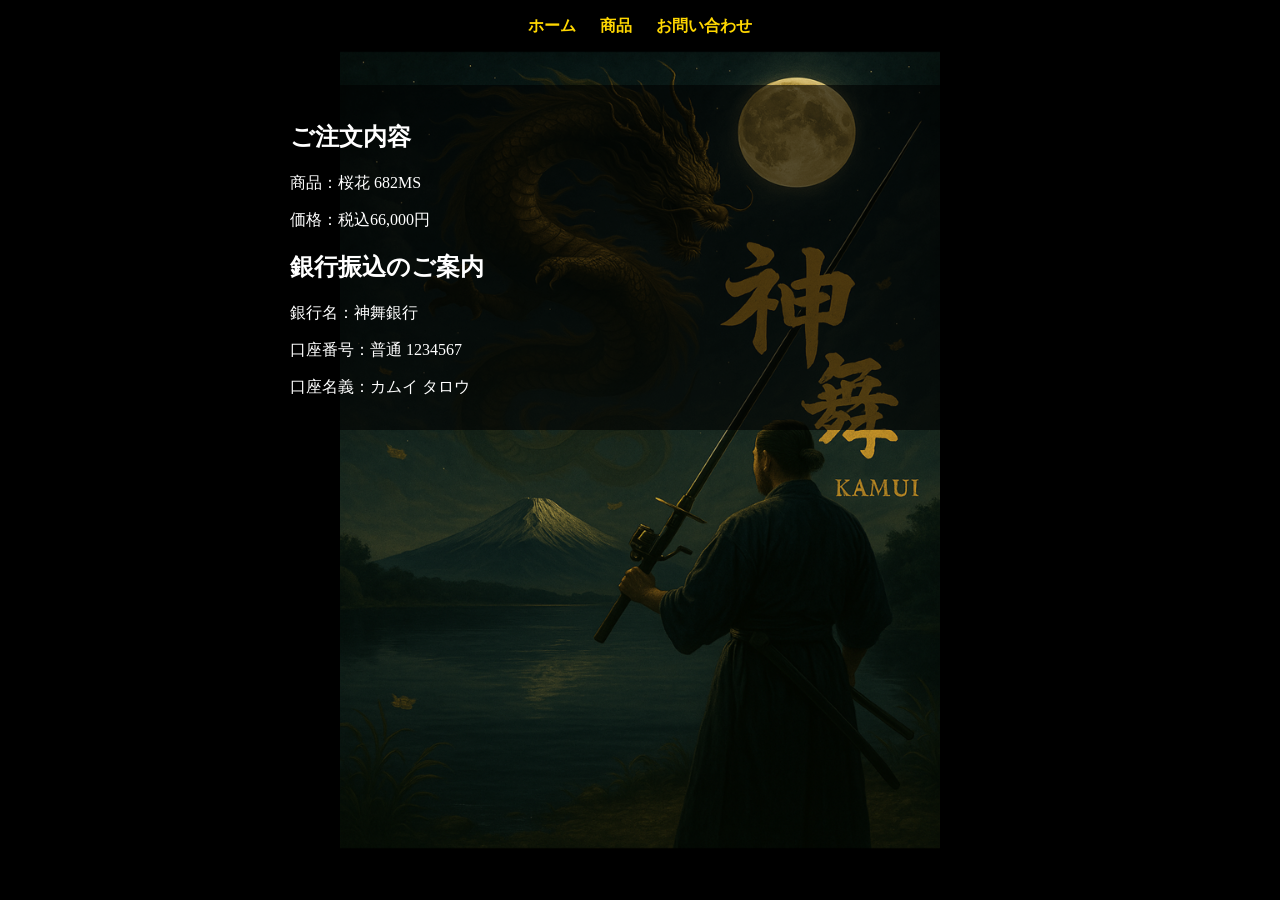
==== cart.html @ a13714da "Add files via upload" ====
<!DOCTYPE html>
<html lang="ja">
<head>
  <meta charset="UTF-8">
  <meta name="viewport" content="width=device-width, initial-scale=1.0">
  <title>カート - 神舞</title>
  <link rel="stylesheet" href="style.css">
</head>
<body>
  <header>
    <nav>
      <a href="index.html">ホーム</a>
      <a href="product.html">商品</a>
      <a href="contact.html">お問い合わせ</a>
    </nav>
  </header>
  <section class="cart">
    <h1>ご注文内容</h1>
    <p>商品：桜花 682MS</p>
    <p>価格：税込66,000円</p>
    <h2>銀行振込のご案内</h2>
    <p>銀行名：神舞銀行</p>
    <p>口座番号：普通 1234567</p>
    <p>口座名義：カムイ タロウ</p>
  </section>
</body>
</html>
---- style.css ----
body {
  margin: 0;
  font-family: 'Noto Serif JP', serif;
  background: url('background.png') no-repeat center center fixed;
  background-size: cover;
  color: white;
}
header {
  text-align: center;
  padding: 1em;
}
.logo {
  width: 150px;
}
nav a {
  color: gold;
  margin: 0 10px;
  text-decoration: none;
  font-weight: bold;
}
section {
  max-width: 700px;
  margin: 2em auto;
  padding: 1em;
  background: rgba(0,0,0,0.6);
  border-radius: 10px;
}
.product-image {
  width: 100%;
  max-width: 500px;
  height: auto;
}
body {
  background-image: url('background.png');
  background-repeat: no-repeat;
  background-position: top center;
  background-size: contain;
  background-color: black;
}
html, body {
  height: 100%;
  margin: 0;
  padding: 0;
}
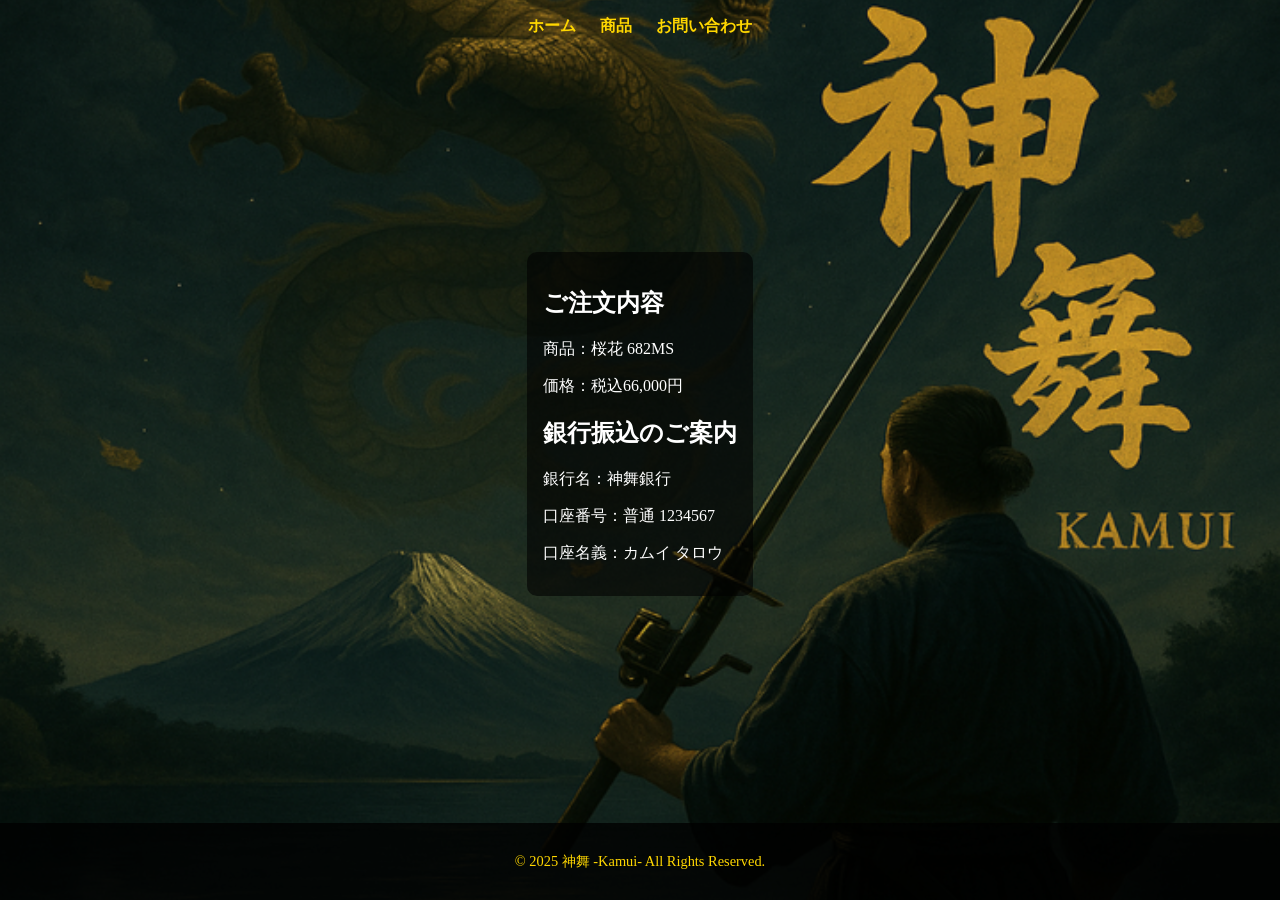
==== commit 936c7e2e: "Add files via upload" ====
--- a/cart.html
+++ b/cart.html
@@ -23,5 +23,9 @@
     <p>口座番号：普通 1234567</p>
     <p>口座名義：カムイ タロウ</p>
   </section>
+
+  <footer class="footer">
+    <p>&copy; 2025 神舞 -Kamui- All Rights Reserved.</p>
+  </footer>
 </body>
-</html>+</html>
--- a/style.css
+++ b/style.css
@@ -31,14 +31,27 @@
   height: auto;
 }
 body {
-  background-image: url('background.png');
-  background-repeat: no-repeat;
-  background-position: top center;
-  background-size: contain;
-  background-color: black;
+  display: flex;
+  flex-direction: column;
+  justify-content: space-between;
+  min-height: 100vh;
 }
-html, body {
-  height: 100%;
-  margin: 0;
-  padding: 0;
+header {
+  position: relative;
+  top: 0;
+  z-index: 10;
 }
+footer {
+  position: relative;
+  bottom: 0;
+  z-index: 10;
+}
+
+.footer {
+  text-align: center;
+  padding: 1em;
+  background: rgba(0, 0, 0, 0.8);
+  font-size: 0.9em;
+  color: gold;
+  margin-top: 2em;
+}
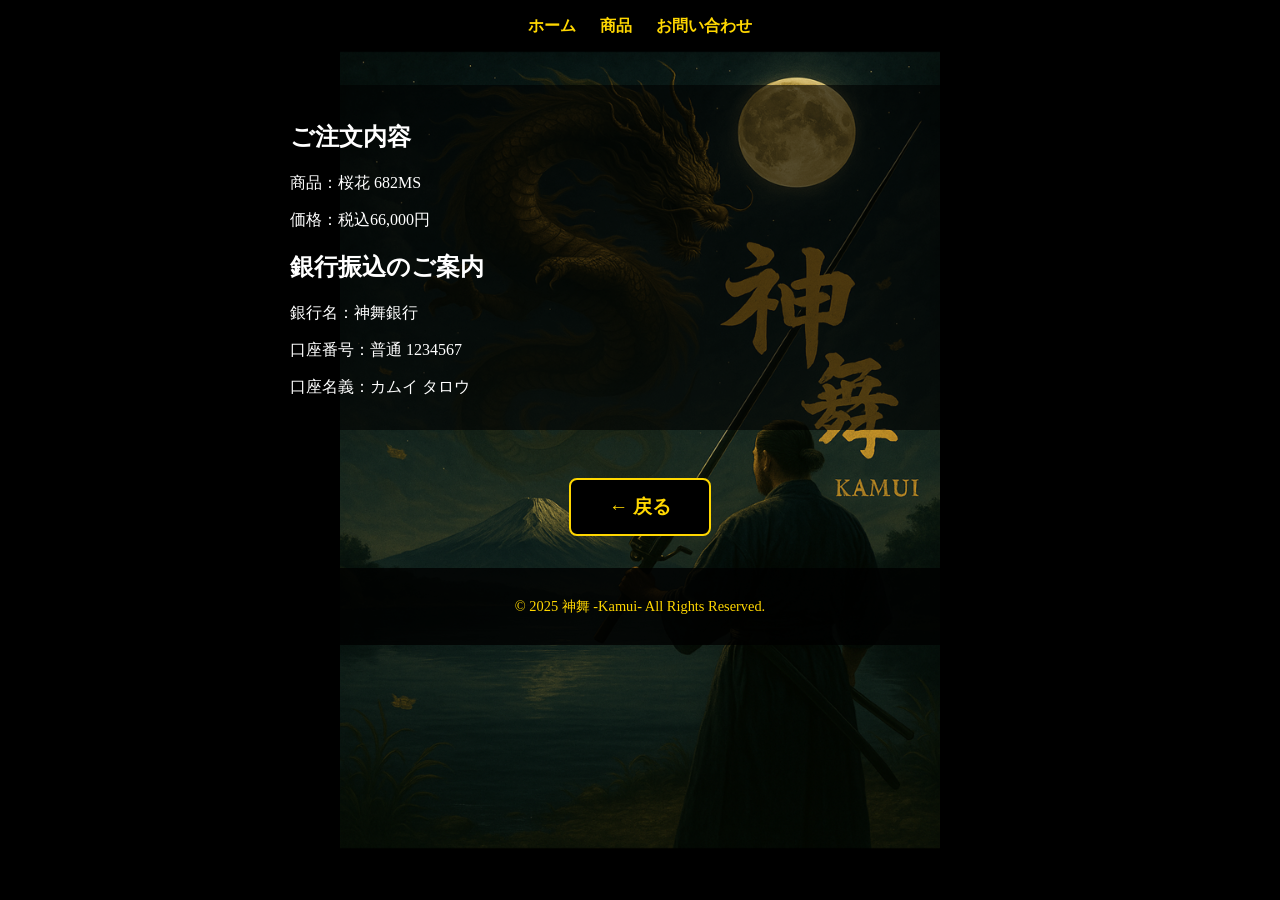
==== commit e4d00658: "Add files via upload" ====
--- a/cart.html
+++ b/cart.html
@@ -24,8 +24,11 @@
     <p>口座名義：カムイ タロウ</p>
   </section>
 
-  <footer class="footer">
-    <p>&copy; 2025 神舞 -Kamui- All Rights Reserved.</p>
-  </footer>
+<div class="back-btn">
+  <a href="javascript:history.back()">← 戻る</a>
+</div>
+<footer class="footer">
+  <p>&copy; 2025 神舞 -Kamui- All Rights Reserved.</p>
+</footer>
 </body>
 </html>
--- a/style.css
+++ b/style.css
@@ -31,20 +31,16 @@
   height: auto;
 }
 body {
-  display: flex;
-  flex-direction: column;
-  justify-content: space-between;
-  min-height: 100vh;
+  background-image: url('background.png');
+  background-repeat: no-repeat;
+  background-position: top center;
+  background-size: contain;
+  background-color: black;
 }
-header {
-  position: relative;
-  top: 0;
-  z-index: 10;
-}
-footer {
-  position: relative;
-  bottom: 0;
-  z-index: 10;
+html, body {
+  height: 100%;
+  margin: 0;
+  padding: 0;
 }
 
 .footer {
@@ -55,3 +51,43 @@
   color: gold;
   margin-top: 2em;
 }
+.back-btn {
+  text-align: center;
+  margin: 3em 0 2em;
+}
+.back-btn a {
+  font-size: 1.2rem;
+  font-weight: bold;
+  padding: 0.75em 2em;
+  background-color: black;
+  color: gold;
+  border: 2px solid gold;
+  border-radius: 8px;
+  text-decoration: none;
+  display: inline-block;
+  transition: all 0.3s ease;
+}
+.back-btn a:hover {
+  background-color: gold;
+  color: black;
+}
+
+/* PWAとSafariで整合性を取るための表示調整 */
+html, body {
+  height: 100%;
+  margin: 0;
+  padding: 0;
+  -webkit-touch-callout: none;
+  -webkit-text-size-adjust: 100%;
+  -webkit-user-select: none;
+  -webkit-tap-highlight-color: rgba(0,0,0,0);
+}
+
+/* 背景が左右見切れず、上下に余白が出ても良いように調整 */
+body {
+  background-image: url('background.png');
+  background-repeat: no-repeat;
+  background-position: top center;
+  background-size: contain;
+  background-color: black;
+}
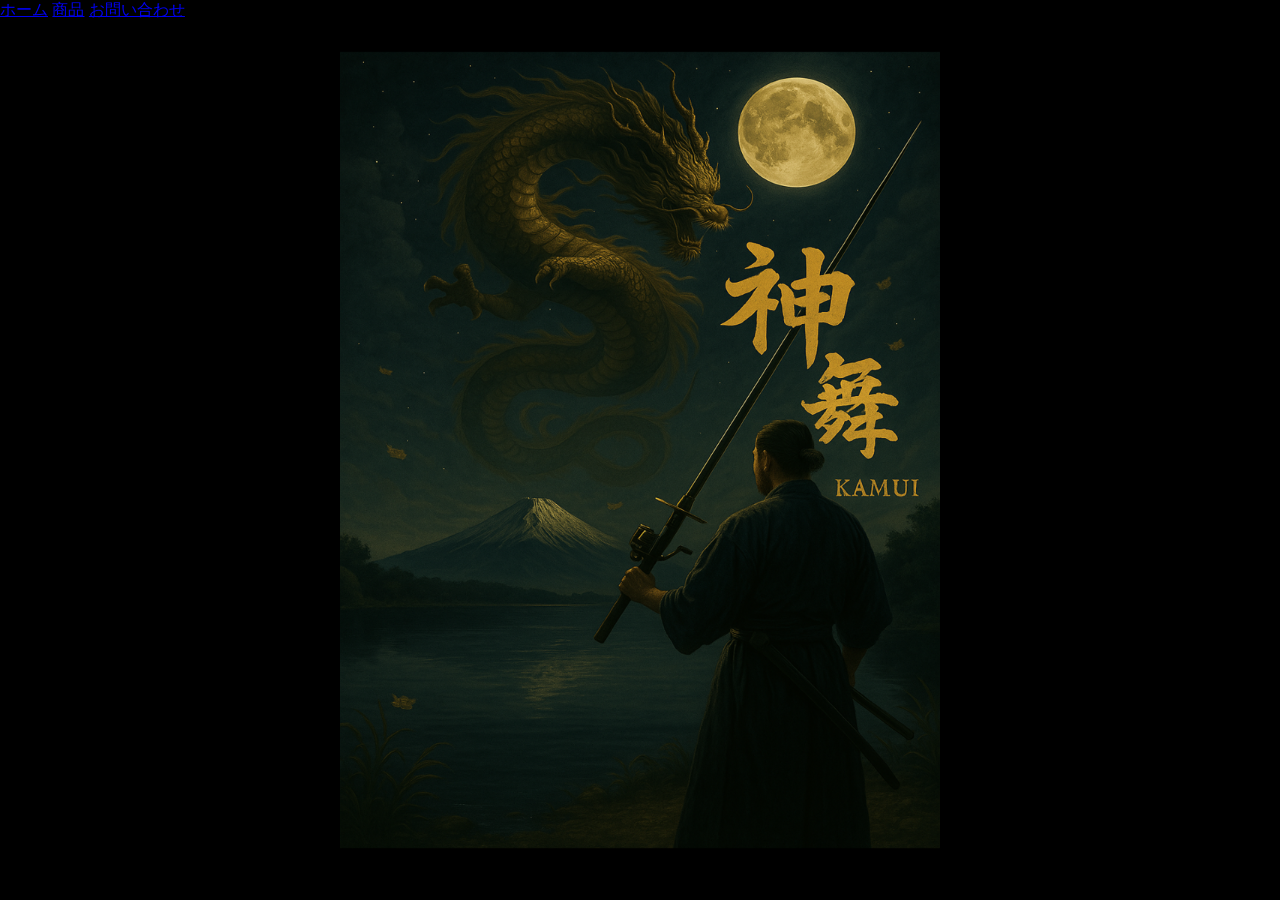
==== commit f03c5eba: "Add files via upload" ====
--- a/cart.html
+++ b/cart.html
@@ -23,12 +23,5 @@
     <p>口座番号：普通 1234567</p>
     <p>口座名義：カムイ タロウ</p>
   </section>
-
-<div class="back-btn">
-  <a href="javascript:history.back()">← 戻る</a>
-</div>
-<footer class="footer">
-  <p>&copy; 2025 神舞 -Kamui- All Rights Reserved.</p>
-</footer>
 </body>
-</html>
+</html>
--- a/style.css
+++ b/style.css
@@ -1,93 +1,52 @@
+
 body {
-  margin: 0;
-  font-family: 'Noto Serif JP', serif;
-  background: url('background.png') no-repeat center center fixed;
-  background-size: cover;
-  color: white;
+    margin: 0;
+    padding: 0;
+    font-family: sans-serif;
+    background: url('background_for_webpage.png') no-repeat center bottom;
+    background-size: contain;
+    background-color: black;
+    height: 100vh;
+    display: flex;
+    flex-direction: column;
+    justify-content: space-between;
 }
-header {
-  text-align: center;
-  padding: 1em;
+
+.header {
+    text-align: center;
+    background-color: rgba(0, 0, 0, 0.5);
 }
+
 .logo {
-  width: 150px;
+    width: 150px;
+    margin: 20px auto;
+    display: block;
 }
-nav a {
-  color: gold;
-  margin: 0 10px;
-  text-decoration: none;
-  font-weight: bold;
+
+nav {
+    margin-bottom: 20px;
 }
-section {
-  max-width: 700px;
-  margin: 2em auto;
-  padding: 1em;
-  background: rgba(0,0,0,0.6);
-  border-radius: 10px;
+
+.nav-button {
+    display: inline-block;
+    margin: 5px 10px;
+    padding: 12px 20px;
+    background-color: #FFD700;
+    color: black;
+    font-weight: bold;
+    text-decoration: none;
+    border-radius: 5px;
+    font-size: 1.1em;
 }
-.product-image {
-  width: 100%;
-  max-width: 500px;
-  height: auto;
-}
-body {
-  background-image: url('background.png');
-  background-repeat: no-repeat;
-  background-position: top center;
-  background-size: contain;
-  background-color: black;
-}
-html, body {
-  height: 100%;
-  margin: 0;
-  padding: 0;
+
+.nav-button:hover {
+    background-color: #FFA500;
 }
 
 .footer {
-  text-align: center;
-  padding: 1em;
-  background: rgba(0, 0, 0, 0.8);
-  font-size: 0.9em;
-  color: gold;
-  margin-top: 2em;
+    text-align: center;
+    color: gold;
+    padding: 10px;
+    background-color: rgba(0, 0, 0, 0.7);
+    font-size: 0.9em;
 }
-.back-btn {
-  text-align: center;
-  margin: 3em 0 2em;
-}
-.back-btn a {
-  font-size: 1.2rem;
-  font-weight: bold;
-  padding: 0.75em 2em;
-  background-color: black;
-  color: gold;
-  border: 2px solid gold;
-  border-radius: 8px;
-  text-decoration: none;
-  display: inline-block;
-  transition: all 0.3s ease;
-}
-.back-btn a:hover {
-  background-color: gold;
-  color: black;
-}
-
-/* PWAとSafariで整合性を取るための表示調整 */
-html, body {
-  height: 100%;
-  margin: 0;
-  padding: 0;
-  -webkit-touch-callout: none;
-  -webkit-text-size-adjust: 100%;
-  -webkit-user-select: none;
-  -webkit-tap-highlight-color: rgba(0,0,0,0);
-}
-
-/* 背景が左右見切れず、上下に余白が出ても良いように調整 */
-body {
-  background-image: url('background.png');
-  background-repeat: no-repeat;
-  background-position: top center;
-  background-size: contain;
-  background-color: black;
-}
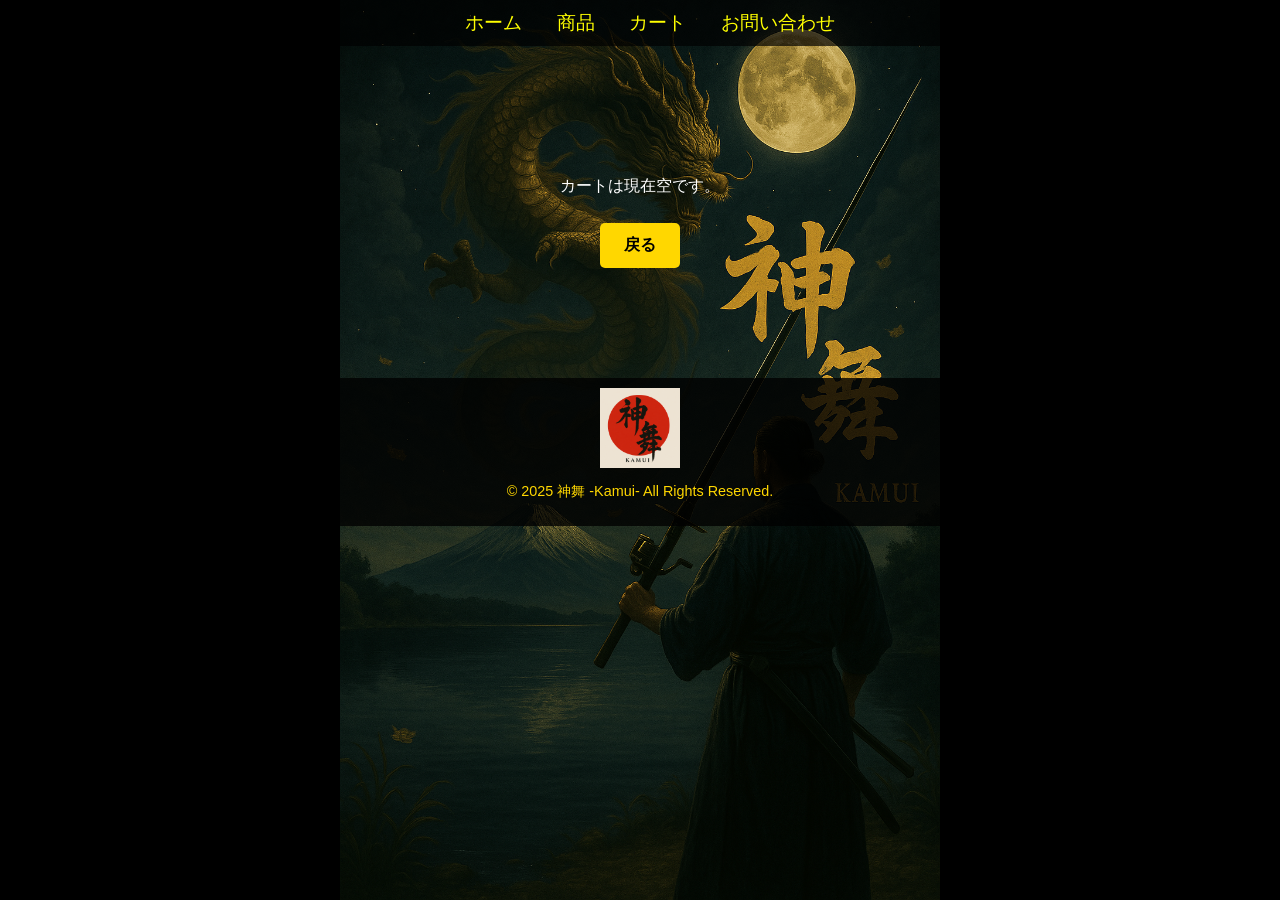
==== commit 4b8c92f0: "Add files via upload" ====
--- a/cart.html
+++ b/cart.html
@@ -1,27 +1,26 @@
+
 <!DOCTYPE html>
 <html lang="ja">
 <head>
-  <meta charset="UTF-8">
-  <meta name="viewport" content="width=device-width, initial-scale=1.0">
-  <title>カート - 神舞</title>
-  <link rel="stylesheet" href="style.css">
+    <meta charset="UTF-8">
+    <meta name="viewport" content="width=device-width, initial-scale=1.0">
+    <title>カート</title>
+    <link rel="stylesheet" href="style.css">
 </head>
 <body>
-  <header>
-    <nav>
-      <a href="index.html">ホーム</a>
-      <a href="product.html">商品</a>
-      <a href="contact.html">お問い合わせ</a>
-    </nav>
-  </header>
-  <section class="cart">
-    <h1>ご注文内容</h1>
-    <p>商品：桜花 682MS</p>
-    <p>価格：税込66,000円</p>
-    <h2>銀行振込のご案内</h2>
-    <p>銀行名：神舞銀行</p>
-    <p>口座番号：普通 1234567</p>
-    <p>口座名義：カムイ タロウ</p>
-  </section>
+    <div class="nav">
+        <a href="index.html">ホーム</a>
+        <a href="product.html">商品</a>
+        <a href="cart.html">カート</a>
+        <a href="contact.html">お問い合わせ</a>
+    </div>
+    <div class="content">
+        <p>カートは現在空です。</p>
+        <a href="product.html" class="button">戻る</a>
+    </div>
+    <div class="footer">
+        <img src="logo.png" alt="Kamui ロゴ" class="footer-logo">
+        <p>© 2025 神舞 -Kamui- All Rights Reserved.</p>
+    </div>
 </body>
-</html>+</html>
--- a/style.css
+++ b/style.css
@@ -1,52 +1,63 @@
 
 body {
     margin: 0;
-    padding: 0;
     font-family: sans-serif;
-    background: url('background_for_webpage.png') no-repeat center bottom;
+    background: #000 url('background_optimized_nocut.png') no-repeat center center fixed;
     background-size: contain;
-    background-color: black;
-    height: 100vh;
-    display: flex;
-    flex-direction: column;
-    justify-content: space-between;
+    color: #fff;
+    text-align: center;
 }
 
-.header {
-    text-align: center;
-    background-color: rgba(0, 0, 0, 0.5);
+.nav {
+    padding: 10px;
+    background-color: rgba(0, 0, 0, 0.7);
+    position: absolute;
+    top: 0;
+    width: 100%;
+    z-index: 999;
 }
 
-.logo {
-    width: 150px;
-    margin: 20px auto;
-    display: block;
+.nav a {
+    color: yellow;
+    margin: 0 15px;
+    font-size: 1.2em;
+    text-decoration: none;
 }
 
-nav {
-    margin-bottom: 20px;
+.content {
+    padding: 160px 20px 100px;
 }
 
-.nav-button {
-    display: inline-block;
-    margin: 5px 10px;
-    padding: 12px 20px;
-    background-color: #FFD700;
-    color: black;
-    font-weight: bold;
-    text-decoration: none;
-    border-radius: 5px;
-    font-size: 1.1em;
+.product-img {
+    max-width: 90%;
+    height: auto;
+    margin-bottom: 15px;
 }
 
-.nav-button:hover {
-    background-color: #FFA500;
+.button {
+    display: inline-block;
+    padding: 12px 24px;
+    margin: 10px;
+    background-color: #FFD700;
+    color: #000;
+    text-decoration: none;
+    font-weight: bold;
+    border-radius: 5px;
 }
 
 .footer {
-    text-align: center;
-    color: gold;
-    padding: 10px;
-    background-color: rgba(0, 0, 0, 0.7);
+    position: relative;
+    bottom: 0;
+    width: 100%;
+    padding: 10px 0;
+    background-color: rgba(0, 0, 0, 0.8);
+    color: #FFD700;
     font-size: 0.9em;
 }
+
+.footer-logo {
+    width: 80px;
+    height: auto;
+    display: block;
+    margin: 0 auto 5px;
+}
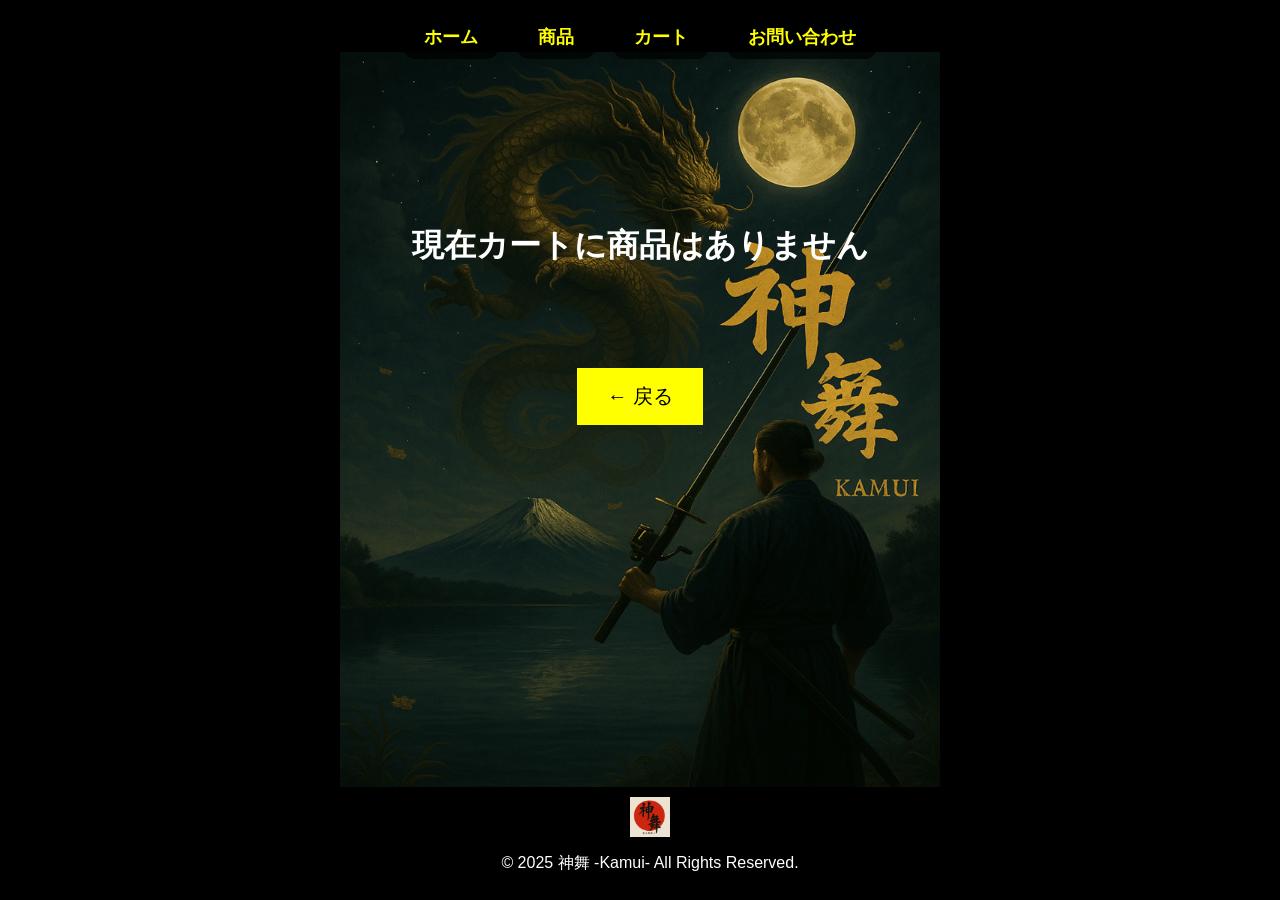
==== commit 0c347354: "Add files via upload" ====
--- a/cart.html
+++ b/cart.html
@@ -2,25 +2,59 @@
 <!DOCTYPE html>
 <html lang="ja">
 <head>
-    <meta charset="UTF-8">
-    <meta name="viewport" content="width=device-width, initial-scale=1.0">
-    <title>カート</title>
-    <link rel="stylesheet" href="style.css">
+  <meta charset="UTF-8">
+  <title>カート</title>
+  
+<style>
+body {
+  margin: 0;
+  font-family: sans-serif;
+  background: black url('background_optimized_nocut.png') no-repeat center center;
+  background-size: contain;
+  height: 100vh;
+  overflow: hidden;
+}
+.navbar {
+  display: flex;
+  justify-content: center;
+  gap: 20px;
+  padding: 15px;
+}
+.navbar a {
+  background-color: rgba(0, 0, 0, 0.7);
+  color: yellow;
+  padding: 10px 20px;
+  text-decoration: none;
+  border-radius: 10px;
+  font-weight: bold;
+  font-size: 18px;
+}
+.return-button {
+  display: block;
+  margin: 100px auto 50px;
+  padding: 15px 30px;
+  background-color: yellow;
+  border: none;
+  font-size: 20px;
+  cursor: pointer;
+}
+</style>
+
 </head>
 <body>
-    <div class="nav">
-        <a href="index.html">ホーム</a>
-        <a href="product.html">商品</a>
-        <a href="cart.html">カート</a>
-        <a href="contact.html">お問い合わせ</a>
-    </div>
-    <div class="content">
-        <p>カートは現在空です。</p>
-        <a href="product.html" class="button">戻る</a>
-    </div>
-    <div class="footer">
-        <img src="logo.png" alt="Kamui ロゴ" class="footer-logo">
-        <p>© 2025 神舞 -Kamui- All Rights Reserved.</p>
-    </div>
+  <div class="navbar">
+    <a href="index.html">ホーム</a>
+    <a href="product.html">商品</a>
+    <a href="cart.html">カート</a>
+    <a href="contact.html">お問い合わせ</a>
+  </div>
+  <h1 style="text-align:center; color:white; margin-top:150px;">現在カートに商品はありません</h1>
+  <button class="return-button" onclick="history.back()">← 戻る</button>
+  
+<footer style="position: absolute; bottom: 0; width: 100%; background-color: black; color: white; text-align: center; padding: 10px;">
+  <img src="logo.png" alt="Kamui Logo" style="height: 40px; display: block; margin: 0 auto;">
+  <p>© 2025 神舞 -Kamui- All Rights Reserved.</p>
+</footer>
+
 </body>
 </html>
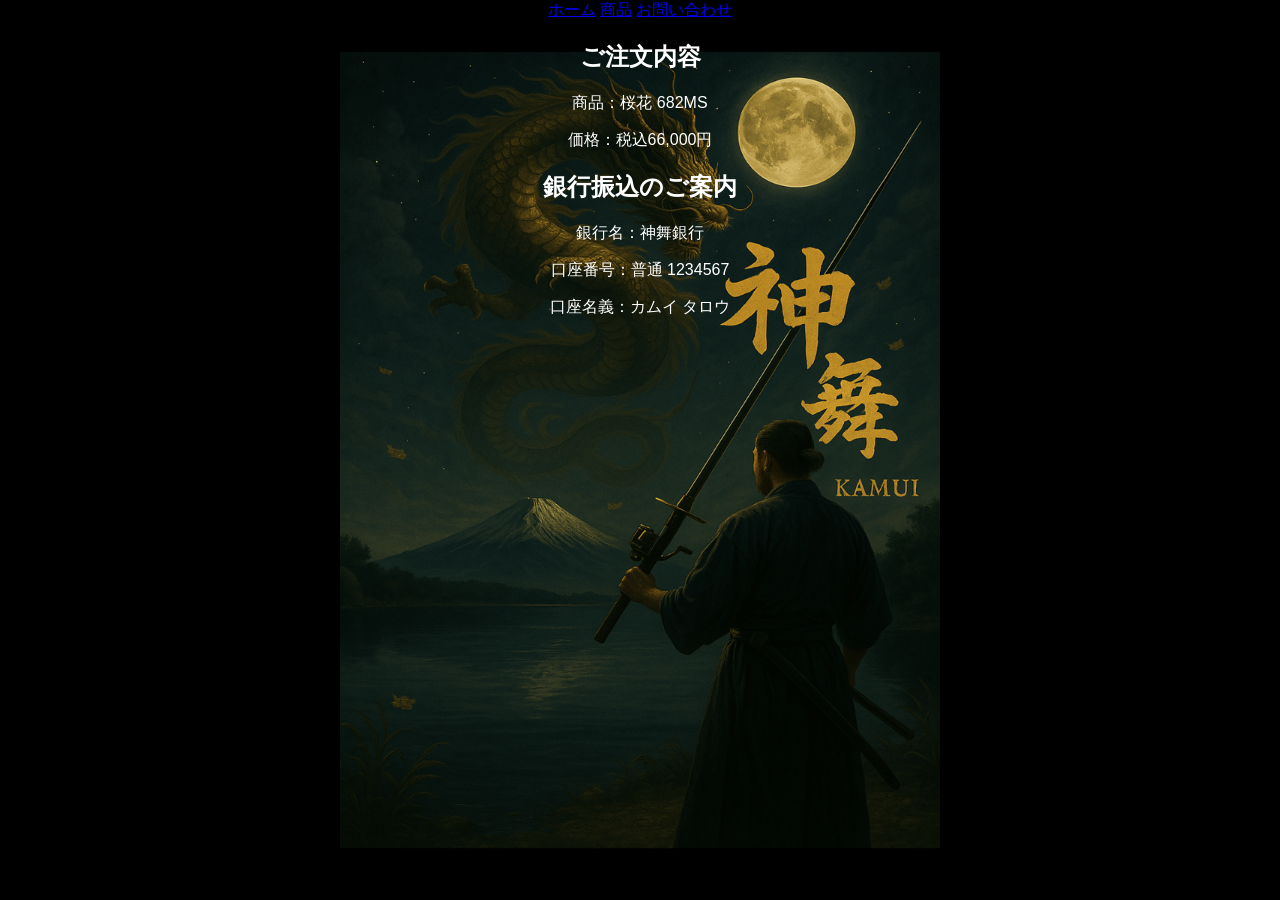
==== commit 1aefd95c: "Add files via upload" ====
--- a/cart.html
+++ b/cart.html
@@ -1,60 +1,27 @@
-
 <!DOCTYPE html>
 <html lang="ja">
 <head>
   <meta charset="UTF-8">
-  <title>カート</title>
-  
-<style>
-body {
-  margin: 0;
-  font-family: sans-serif;
-  background: black url('background_optimized_nocut.png') no-repeat center center;
-  background-size: contain;
-  height: 100vh;
-  overflow: hidden;
-}
-.navbar {
-  display: flex;
-  justify-content: center;
-  gap: 20px;
-  padding: 15px;
-}
-.navbar a {
-  background-color: rgba(0, 0, 0, 0.7);
-  color: yellow;
-  padding: 10px 20px;
-  text-decoration: none;
-  border-radius: 10px;
-  font-weight: bold;
-  font-size: 18px;
-}
-.return-button {
-  display: block;
-  margin: 100px auto 50px;
-  padding: 15px 30px;
-  background-color: yellow;
-  border: none;
-  font-size: 20px;
-  cursor: pointer;
-}
-</style>
-
+  <meta name="viewport" content="width=device-width, initial-scale=1.0">
+  <title>カート - 神舞</title>
+  <link rel="stylesheet" href="style.css">
 </head>
 <body>
-  <div class="navbar">
-    <a href="index.html">ホーム</a>
-    <a href="product.html">商品</a>
-    <a href="cart.html">カート</a>
-    <a href="contact.html">お問い合わせ</a>
-  </div>
-  <h1 style="text-align:center; color:white; margin-top:150px;">現在カートに商品はありません</h1>
-  <button class="return-button" onclick="history.back()">← 戻る</button>
-  
-<footer style="position: absolute; bottom: 0; width: 100%; background-color: black; color: white; text-align: center; padding: 10px;">
-  <img src="logo.png" alt="Kamui Logo" style="height: 40px; display: block; margin: 0 auto;">
-  <p>© 2025 神舞 -Kamui- All Rights Reserved.</p>
-</footer>
-
+  <header>
+    <nav>
+      <a href="index.html">ホーム</a>
+      <a href="product.html">商品</a>
+      <a href="contact.html">お問い合わせ</a>
+    </nav>
+  </header>
+  <section class="cart">
+    <h1>ご注文内容</h1>
+    <p>商品：桜花 682MS</p>
+    <p>価格：税込66,000円</p>
+    <h2>銀行振込のご案内</h2>
+    <p>銀行名：神舞銀行</p>
+    <p>口座番号：普通 1234567</p>
+    <p>口座名義：カムイ タロウ</p>
+  </section>
 </body>
-</html>
+</html>
--- a/style.css
+++ b/style.css
@@ -0,0 +1,63 @@
+
+body {
+    margin: 0;
+    font-family: sans-serif;
+    background: #000 url('background_optimized_nocut.png') no-repeat center center fixed;
+    background-size: contain;
+    color: #fff;
+    text-align: center;
+}
+
+.nav {
+    padding: 10px;
+    background-color: rgba(0, 0, 0, 0.7);
+    position: absolute;
+    top: 0;
+    width: 100%;
+    z-index: 999;
+}
+
+.nav a {
+    color: yellow;
+    margin: 0 15px;
+    font-size: 1.2em;
+    text-decoration: none;
+}
+
+.content {
+    padding: 160px 20px 100px;
+}
+
+.product-img {
+    max-width: 90%;
+    height: auto;
+    margin-bottom: 15px;
+}
+
+.button {
+    display: inline-block;
+    padding: 12px 24px;
+    margin: 10px;
+    background-color: #FFD700;
+    color: #000;
+    text-decoration: none;
+    font-weight: bold;
+    border-radius: 5px;
+}
+
+.footer {
+    position: relative;
+    bottom: 0;
+    width: 100%;
+    padding: 10px 0;
+    background-color: rgba(0, 0, 0, 0.8);
+    color: #FFD700;
+    font-size: 0.9em;
+}
+
+.footer-logo {
+    width: 80px;
+    height: auto;
+    display: block;
+    margin: 0 auto 5px;
+}
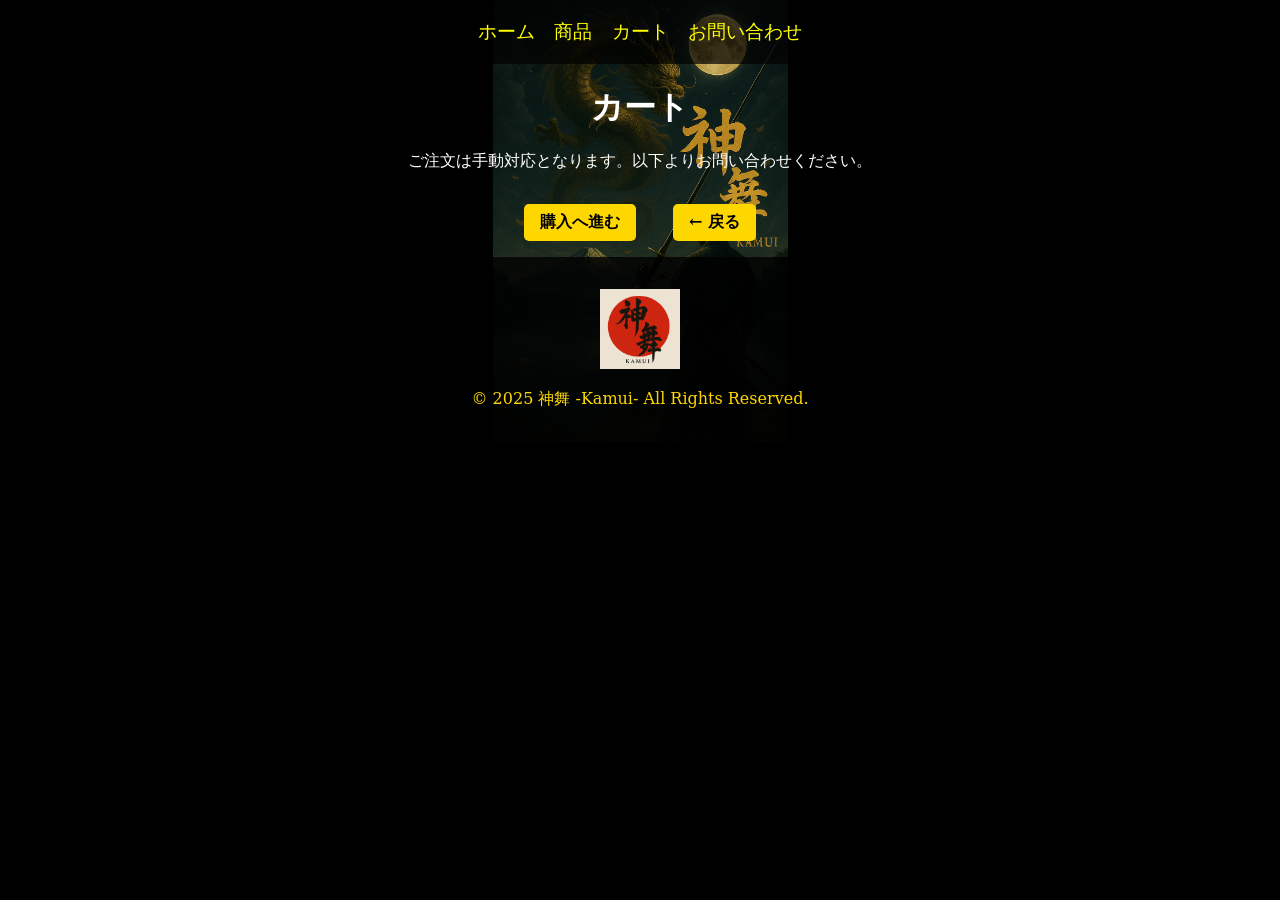
==== commit 6294fcc0: "Add files via upload" ====
--- a/cart.html
+++ b/cart.html
@@ -1,27 +1,29 @@
+
 <!DOCTYPE html>
 <html lang="ja">
 <head>
-  <meta charset="UTF-8">
-  <meta name="viewport" content="width=device-width, initial-scale=1.0">
-  <title>カート - 神舞</title>
-  <link rel="stylesheet" href="style.css">
+    <meta charset="UTF-8">
+    <title>神舞 -Kamui- カート</title>
+    <link rel="stylesheet" href="style.css">
 </head>
 <body>
-  <header>
-    <nav>
-      <a href="index.html">ホーム</a>
-      <a href="product.html">商品</a>
-      <a href="contact.html">お問い合わせ</a>
-    </nav>
-  </header>
-  <section class="cart">
-    <h1>ご注文内容</h1>
-    <p>商品：桜花 682MS</p>
-    <p>価格：税込66,000円</p>
-    <h2>銀行振込のご案内</h2>
-    <p>銀行名：神舞銀行</p>
-    <p>口座番号：普通 1234567</p>
-    <p>口座名義：カムイ タロウ</p>
-  </section>
+    <div class="header">
+        <nav>
+            <a href="index.html">ホーム</a>
+            <a href="product.html">商品</a>
+            <a href="cart.html">カート</a>
+            <a href="contact.html">お問い合わせ</a>
+        </nav>
+    </div>
+    <main>
+        <h1>カート</h1>
+        <p>ご注文は手動対応となります。以下よりお問い合わせください。</p>
+        <a href="contact.html" class="button">購入へ進む</a>
+        <a href="index.html" class="button">← 戻る</a>
+    </main>
+    <footer>
+        <img src="logo.png" alt="神舞ロゴ" class="footer-logo">
+        <p>© 2025 神舞 -Kamui- All Rights Reserved.</p>
+    </footer>
 </body>
-</html>+</html>
--- a/style.css
+++ b/style.css
@@ -1,63 +1,45 @@
 
 body {
     margin: 0;
-    font-family: sans-serif;
-    background: #000 url('background_optimized_nocut.png') no-repeat center center fixed;
-    background-size: contain;
-    color: #fff;
+    padding: 0;
+    font-family: "serif";
+    background: url('background.png') center center / contain no-repeat;
+    background-color: black;
+    color: white;
     text-align: center;
 }
-
-.nav {
-    padding: 10px;
+.header nav {
+    display: flex;
+    justify-content: center;
+    gap: 1em;
     background-color: rgba(0, 0, 0, 0.7);
-    position: absolute;
-    top: 0;
-    width: 100%;
-    z-index: 999;
+    padding: 1em;
+    font-size: 1.2em;
 }
-
-.nav a {
+.header nav a {
     color: yellow;
-    margin: 0 15px;
-    font-size: 1.2em;
     text-decoration: none;
 }
-
-.content {
-    padding: 160px 20px 100px;
+.footer-logo {
+    width: 80px;
+    margin-top: 1em;
 }
-
-.product-img {
-    max-width: 90%;
-    height: auto;
-    margin-bottom: 15px;
+footer {
+    background-color: rgba(0,0,0,0.8);
+    color: gold;
+    padding: 1em;
 }
-
+.product img {
+    width: 80%;
+    max-width: 400px;
+}
 .button {
     display: inline-block;
-    padding: 12px 24px;
-    margin: 10px;
-    background-color: #FFD700;
-    color: #000;
+    margin: 1em;
+    padding: 0.5em 1em;
+    background-color: gold;
+    color: black;
     text-decoration: none;
     font-weight: bold;
     border-radius: 5px;
 }
-
-.footer {
-    position: relative;
-    bottom: 0;
-    width: 100%;
-    padding: 10px 0;
-    background-color: rgba(0, 0, 0, 0.8);
-    color: #FFD700;
-    font-size: 0.9em;
-}
-
-.footer-logo {
-    width: 80px;
-    height: auto;
-    display: block;
-    margin: 0 auto 5px;
-}
